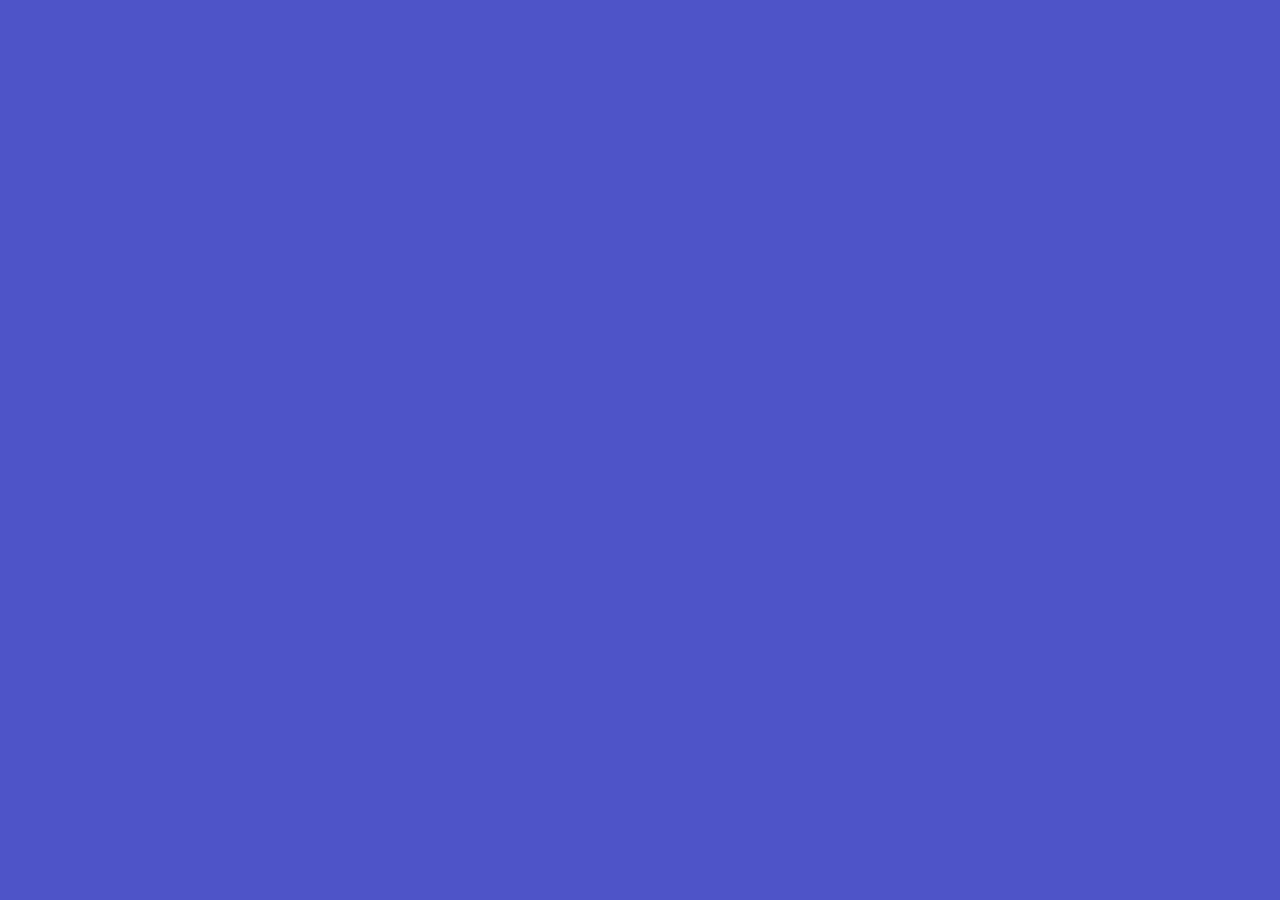
==== index.html @ 9199a4cd "Update index.html" ====
<!DOCTYPE html>

<html>

<head>
    <meta charset="UTF-8">
    <meta name="description" content="ika286のホームページです">
    <meta content="Ika286のホームページ" property="og:title" />
    <meta content="ika286のホームページです" property="og:description" />
    <meta content="https://uauayeah.github.io/ika286desuga" property="og:url" />
  	<link rel="apple-touch-icon" sizes="180x180" href="ikaclient.png">
    <meta content="https://cdn.discordapp.com/attachments/1034142809768329276/1050717269044502548/ikaclient.png"
        property="og:image" />
    <meta content="#FFFFFF" data-react-helmet="true" name="theme-color" />
    <link rel="stylesheet" href="ikastyle.css">
    <link rel="icon" type="image/png" href="ikaclient.png">
    <title>
        ika286のホームページ
    </title>
</head>

<body>
    <div class="area">
        <ul class="circles">
            <li></li>
            <li></li>
            <li></li>
            <li></li>
            <li></li>
            <font face="Meiryo">
                <div class="area">
                    <div class="fadein">
                        <div class="box fadeIn">
                            <img src="ikaclient.png" alt="画像が表示できませんでした" border="1">
                        </div>

                        <hr noshade class="noshadeHr">

                        <div class="box fadeRight">
                            <div class="fadeIn2">
                            </div>
                            <p class="strings">
                                <span class="home">
                                    <font face="Meiryo" size="6px">ikaのホームページへようこそ！</font>
                                </span>
                                <span class="youkoso">

                                </span>
                                <span class="youkoso">
                                </span>

                                <span">
                                    <font size="6px" face="Meiryo">ikaとは</font>
                                    </span>

                                    <font size="4px" face="Meiryo">
                                        <span class="ikatoha"">ikaとは、マイクラやってたりosuやってたりする人である</span>
                    <span class=" cpp">c++, c#なんかできない</span>
                                        <span class="html">最近html勉強中(できない</span>
                                    </font>

                            </p>
                            <div class="buttons">

                                <button type="button" class="button1"
                                    onclick="location.href='https://www.ikaclient.net'">IkaClient</button>
                                <button type="button" class="button2"
                                    onclick="location.href='https://www.youtube.com/@kakipanJP'">Youtube</button>
                                <button type="button" class="button3"
                                    onclick="location.href='https://twitter.com/ika286desuga'">Twitter</button>
                                <h1 class="contact">
                                    Contact Us
                                </h1>
                            </div>

                            <style>

                            </style>
                        </div>

                        <li></li>
                        <li></li>
                        <li></li>
                        <li></li>
                       <li></li>
        </ul>
    </div>

    </font>
</body>

</html>
---- ikastyle.css ----
body {
        background-color: #4e54c8;
        width: 800px;
        padding: 0px;
        margin: 0px;
    }

    .fadeIn {
        animation-name: fadeInAnime;
        animation-duration: 2s;
        animation-fill-mode: forwards;
        opacity: 0;
    }

    span {
        color: white;
    }

    p {
        color: white;
    }

    .strings {
        position: relative;
        left: 270px;
        top: -230px;
        color: white;
        margin-top: -10px;
    }

    .contact {
        position: relative;
        top: -230px;
        left: 645px;
        margin-top: 25px;
        color: white;
        font-family: Meiryo;
    }

    @keyframes fadeInAnime {
        from {
            opacity: 0;
        }

        to {
            opacity: 1;
        }
    }

    span {
        display: block;
    }


    * {
        margin: 0px;
        padding: 0px;
    }
    .area {
        background: -webkit-linear-gradient(to left, #8f94fb, #4e54c8);
        width: 100%;
        height: 100vh;


    }

    .circles {
        position: absolute;
        top: 0;
        left: 0;
        width: 100%;
        height: 100%;
        overflow: hidden;
    }

    .circles li {
        position: absolute;
        display: block;
        list-style: none;
        width: 20px;
        height: 20px;
        background: rgba(255, 255, 255, 0.2);
        animation: animate 25s linear infinite;
        bottom: -150px;

    }

    .circles li:nth-child(1) {
        left: 25%;
        width: 80px;
        height: 80px;
        animation-delay: 0s;
    }


    .circles li:nth-child(2) {
        left: 10%;
        width: 20px;
        height: 20px;
        animation-delay: 2s;
        animation-duration: 12s;
    }

    .circles li:nth-child(3) {
        left: 70%;
        width: 20px;
        height: 20px;
        animation-delay: 4s;
    }

    .circles li:nth-child(4) {
        left: 40%;
        width: 60px;
        height: 60px;
        animation-delay: 0s;
        animation-duration: 18s;
    }

    .circles li:nth-child(5) {
        left: 65%;
        width: 20px;
        height: 20px;
        animation-delay: 0s;
    }

    .circles li:nth-child(6) {
        left: 75%;
        width: 110px;
        height: 110px;
        animation-delay: 3s;
    }

    .circles li:nth-child(7) {
        left: 35%;
        width: 150px;
        height: 150px;
        animation-delay: 7s;
    }

    .circles li:nth-child(8) {
        left: 50%;
        width: 25px;
        height: 25px;
        animation-delay: 15s;
        animation-duration: 45s;
    }

    .circles li:nth-child(9) {
        left: 20%;
        width: 15px;
        height: 15px;
        animation-delay: 2s;
        animation-duration: 35s;
    }

    .circles li:nth-child(10) {
        left: 85%;
        width: 150px;
        height: 150px;
        animation-delay: 0s;
        animation-duration: 11s;
    }



    @keyframes animate {

        0% {
            transform: translateY(0) rotate(0deg);
            opacity: 1;
            border-radius: 0;
        }

        100% {
            transform: translateY(-1000px) rotate(720deg);
            opacity: 0;
            border-radius: 50%;
        }

    }

    @keyframes footeropacity {
        from {
            opacity: 0;
        }

        to {
            opacity: 1;
        }
    }

    .button1 {
        -moz-appearance: none;
        -webkit-appearance: none;
        width: 110px;
        appearance: none;
        color: white;
        text-shadow: 0px 0px 7px#000;
        font-size: 18px;
        background-color: blueviolet;
        border-radius: 12px;
        cursor: pointer;
        border: 0;
        padding: 10px;
        transition: 0.3s;
        margin-top: 45px;
        text-align: center;
        position: relative;
        left: 550px;
        top: -120px;
        box-shadow: 0px 0px 7px #000;
        font-family: Verdana, Geneva, sans-serif;
    }

    .button2 {
        -moz-appearance: none;
        -webkit-appearance: none;
        appearance: none;
        text-shadow: 0px 0px 7px#000;
        width: 110px;
        margin: 1px;
        color: white;
        padding: 10px;
        font-size: 18px;
        margin: 0;
        background-color: rgb(198, 24, 24);
        border-radius: 12px;
        cursor: pointer;
        border: 0;
        transition: 0.3s;
        text-align: center;
        position: relative;
        left: 550px;
        top: -120px;
        box-shadow: 0px 0px 7px #000;
    }

    .button3 {
        -moz-appearance: none;
        -webkit-appearance: none;
        color: white;
        appearance: none;
        width: 110px;
        margin: 1px;
        text-shadow: 0px 0px 7px#000;
        font-size: 18px;
        background-color: lightblue;
        border-radius: 12px;
        cursor: pointer;
        border: 0;
        padding: 10px;
        transition: 0.3s;
        text-align: center;
        position: relative;
        left: 550px;
        top: -120px;
        box-shadow: 0px 0px 7px #000;
    }

    .button1:hover {
        background-color: blue;
        padding: 12px;
        padding-left: 12px;
        padding-right: 12px;
        align-self: center;
    }

    .button2:hover {
        background-color: rgb(255, 0, 0);
        padding: 12px;
        padding-left: 12px;
        padding-right: 12px;
        align-self: center;
    }

    .button3:hover {
        background-color: rgb(203, 214, 234);
        padding: 12px;
        padding-left: 12px;
        padding-right: 12px;
        align-self: center;
    }


    .fadeIn2 {
        animation-name: fadeInAnime;
        animation-duration: 2s;
        animation-fill-mode: forwards;
        opacity: 0;
    }

    @keyframes fadeInAnime {
        from {
            opacity: 0;
        }

        to {
            opacity: 1;
        }
    }

    .noshadeHr {
        position: absolute;
        left: 10;
        top: 270px;
        width: 0;
        animation-name: noshadeAnim;
        animation-duration: 1.5s;
        animation-fill-mode: forwards;
        animation-timing-function: ease-out;
        opacity: 0;
        padding: 0;
        margin: 0;
    }

    .fadeRight {
        animation-name: faderight;
        animation-duration: 2s;
        animation-fill-mode: forwards;
        opacity: 0;
    }

    @keyframes faderight {
        from {
            opacity: 0;
        }

        to {
            opacity: 1;
        }
    }

    @keyframes noshadeAnim {
        0% {
            opacity: 0;
            width: 0%;
        }

        100% {
            opacity: 1;
            width: 100%;
        }
    }

    @keyframes fadeInAnime {
        from {
            opacity: 0;
        }

        to {
            opacity: 1;
        }
    }

    .timeline {
        position: relative;
        left: 920px;
        top: -270px;
        width: 75%;
    }
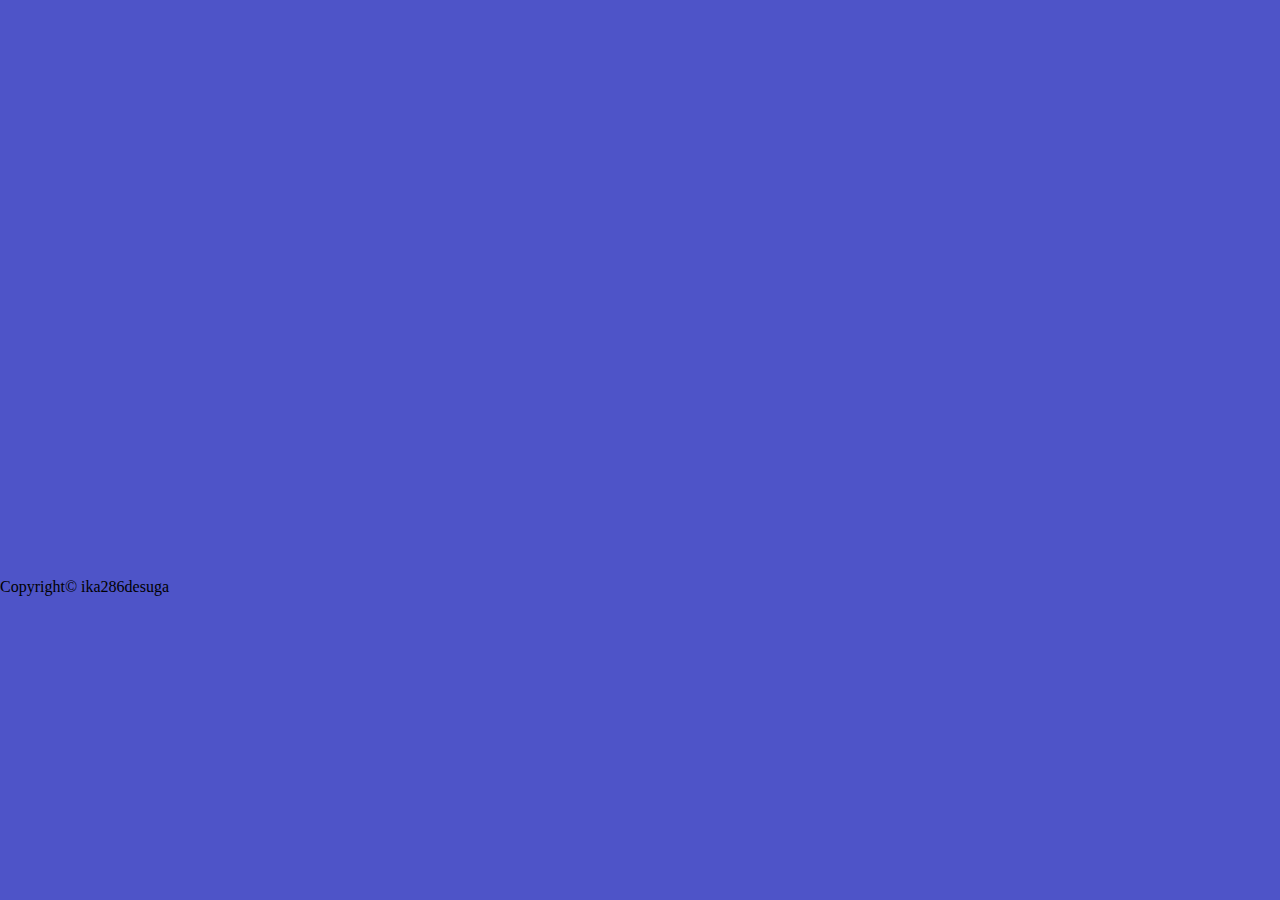
==== commit 12e03def: "Update index.html" ====
--- a/index.html
+++ b/index.html
@@ -8,14 +8,13 @@
     <meta content="Ika286のホームページ" property="og:title" />
     <meta content="ika286のホームページです" property="og:description" />
     <meta content="https://uauayeah.github.io/ika286desuga" property="og:url" />
-  	<link rel="apple-touch-icon" sizes="180x180" href="ikaclient.png">
     <meta content="https://cdn.discordapp.com/attachments/1034142809768329276/1050717269044502548/ikaclient.png"
         property="og:image" />
     <meta content="#FFFFFF" data-react-helmet="true" name="theme-color" />
     <link rel="stylesheet" href="ikastyle.css">
-    <link rel="icon" type="image/png" href="ikaclient.png">
+    <link rel="icon" href="ikaclient.png" sizes="16x16">
     <title>
-        ika286のホームページ
+        ikaのホームページ
     </title>
 </head>
 
@@ -62,6 +61,7 @@
                             </p>
                             <div class="buttons">
 
+                                <p><a href="./tetris/Tetris.html">Kairis</a></p>
                                 <button type="button" class="button1"
                                     onclick="location.href='https://www.ikaclient.net'">IkaClient</button>
                                 <button type="button" class="button2"
@@ -77,12 +77,13 @@
 
                             </style>
                         </div>
+                        <div class="footer">Copyright© ika286desuga</div>
 
                         <li></li>
                         <li></li>
                         <li></li>
                         <li></li>
-                       <li></li>
+                        <li></li>
         </ul>
     </div>
 
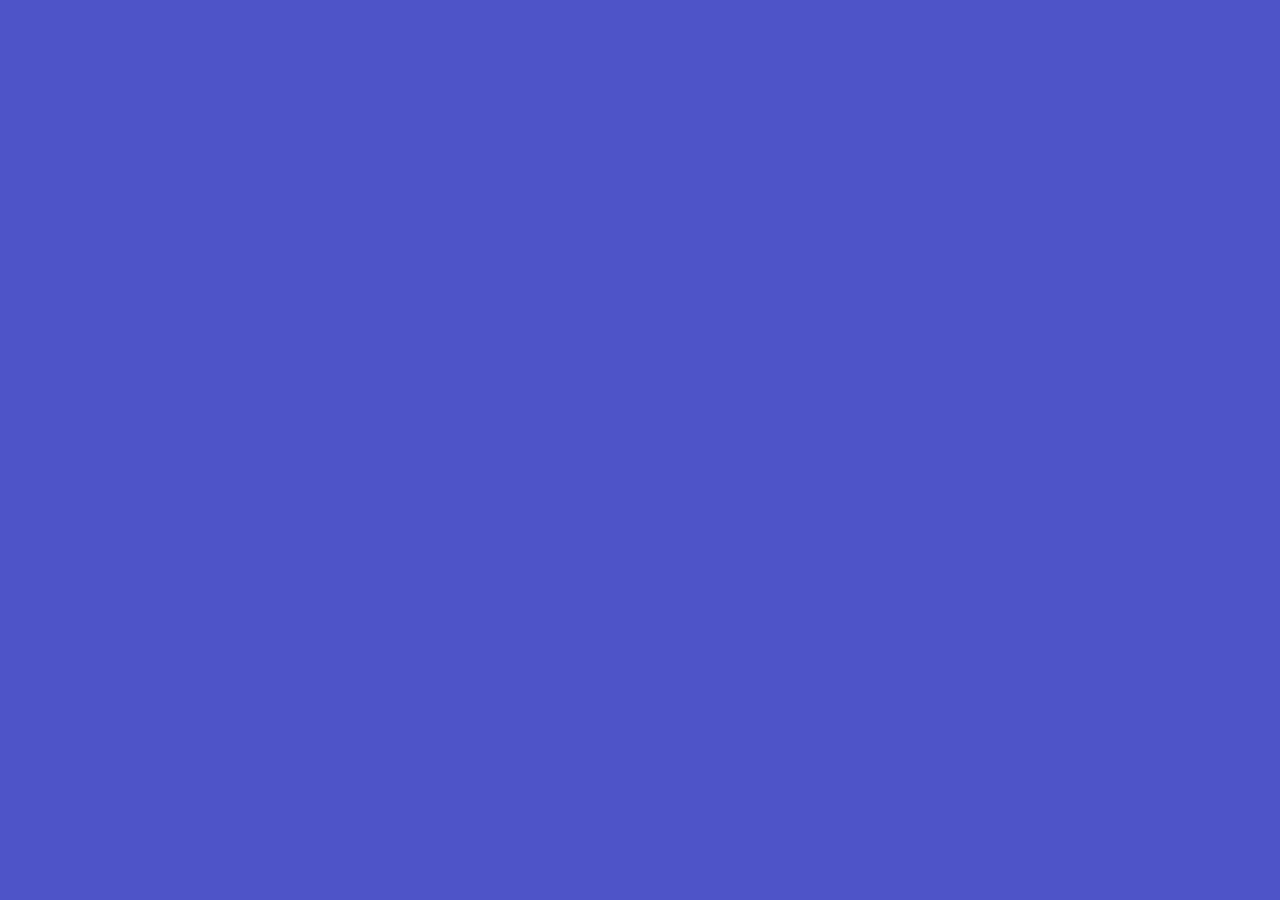
==== commit eefebbcc: "Update index.html" ====
--- a/index.html
+++ b/index.html
@@ -77,7 +77,7 @@
 
                             </style>
                         </div>
-                        <div class="footer">Copyright© ika286desuga</div>
+                        <div class="footer"></div>
 
                         <li></li>
                         <li></li>
